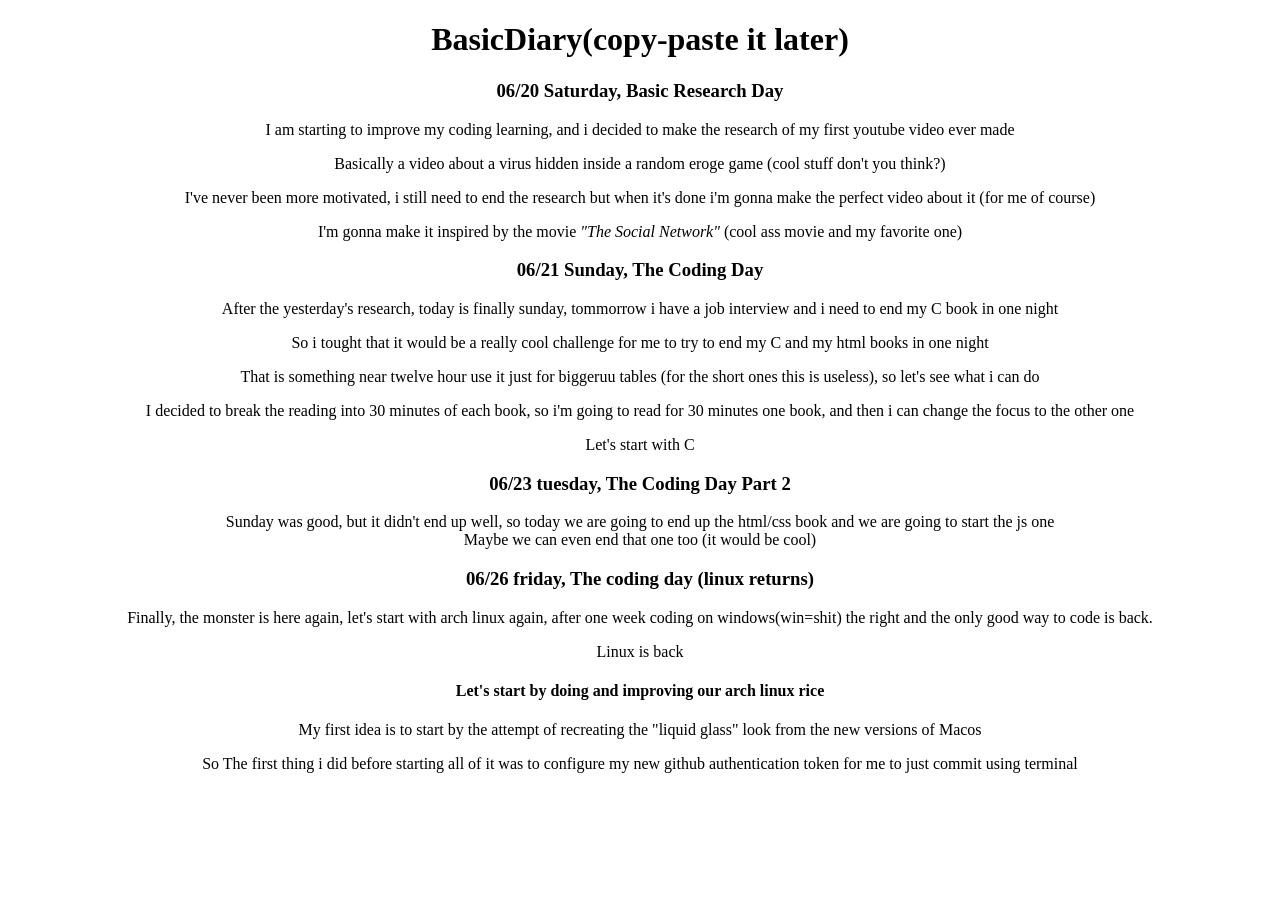
==== neocities_blog/diary.html @ 25cd5dea "just a test commit for my linux coding" ====
<!DOCTYPE html>
<head><title>Just my basic diary</title></head>
<body>
<!--Basic diary (im gonna change it later to a better and more organized section)--> 
        <div align="center ">
        <h1>BasicDiary(copy-paste it later)</h1>    
        <h3>06/20 Saturday, Basic Research Day</h3>
        <p>I am starting to improve my coding learning, and i decided to make the research of my first youtube video ever made</p>
        <p2>Basically a video about a virus hidden inside a random eroge game (cool stuff don't you think?)</p2>
        <p>I've never been more motivated, i still need to end the research but when it's done i'm gonna make the perfect video about it (for me of course)</p>        
        <p>I'm gonna make it inspired by the movie <i>"The Social Network"</i> (cool ass movie and my favorite one)</p>

        <h3>06/21 Sunday, The Coding Day </h3>
        <p>After the yesterday's research, today is finally sunday, tommorrow i have a job interview and i need to end my C book in one night</p>
        <p>So i tought that it would be a really cool challenge for me to try to end my C and my html books in one night</p2>
        <p>That is something near twelve hour use it just for biggeruu tables (for the short ones this is useless), so let's see what i can do</p>
        <p>I decided to break the reading into 30 minutes of each book, so i'm going to read for 30 minutes one book, and then i can change the focus to the other one</p>
        <p>Let's start with C</p>
        
        <h3>06/23 tuesday, The Coding Day Part 2</h3>
        <p>Sunday was good, but it didn't end up well, so today we are going to end up the html/css book and we are going to start the js one <br /> Maybe we can even end that one too (it would be cool) </p>
        <h3>06/26 friday, The coding day (linux returns)</h3>
        <p>Finally, the monster is here again, let's start with arch linux again, after one week coding on windows(win=shit) the right and the only good way to code is back.<br /></p>
        <p>Linux is back</p>
        <h4>Let's start by doing and improving our arch linux rice</h4>
        <p>My first idea is to start by the attempt of recreating the "liquid glass" look from the new versions of Macos<br /></p>
        <p>So The first thing i did before starting all of it was to configure my new github authentication token for me to just commit using terminal</p>
        </div>
</body>
</html>
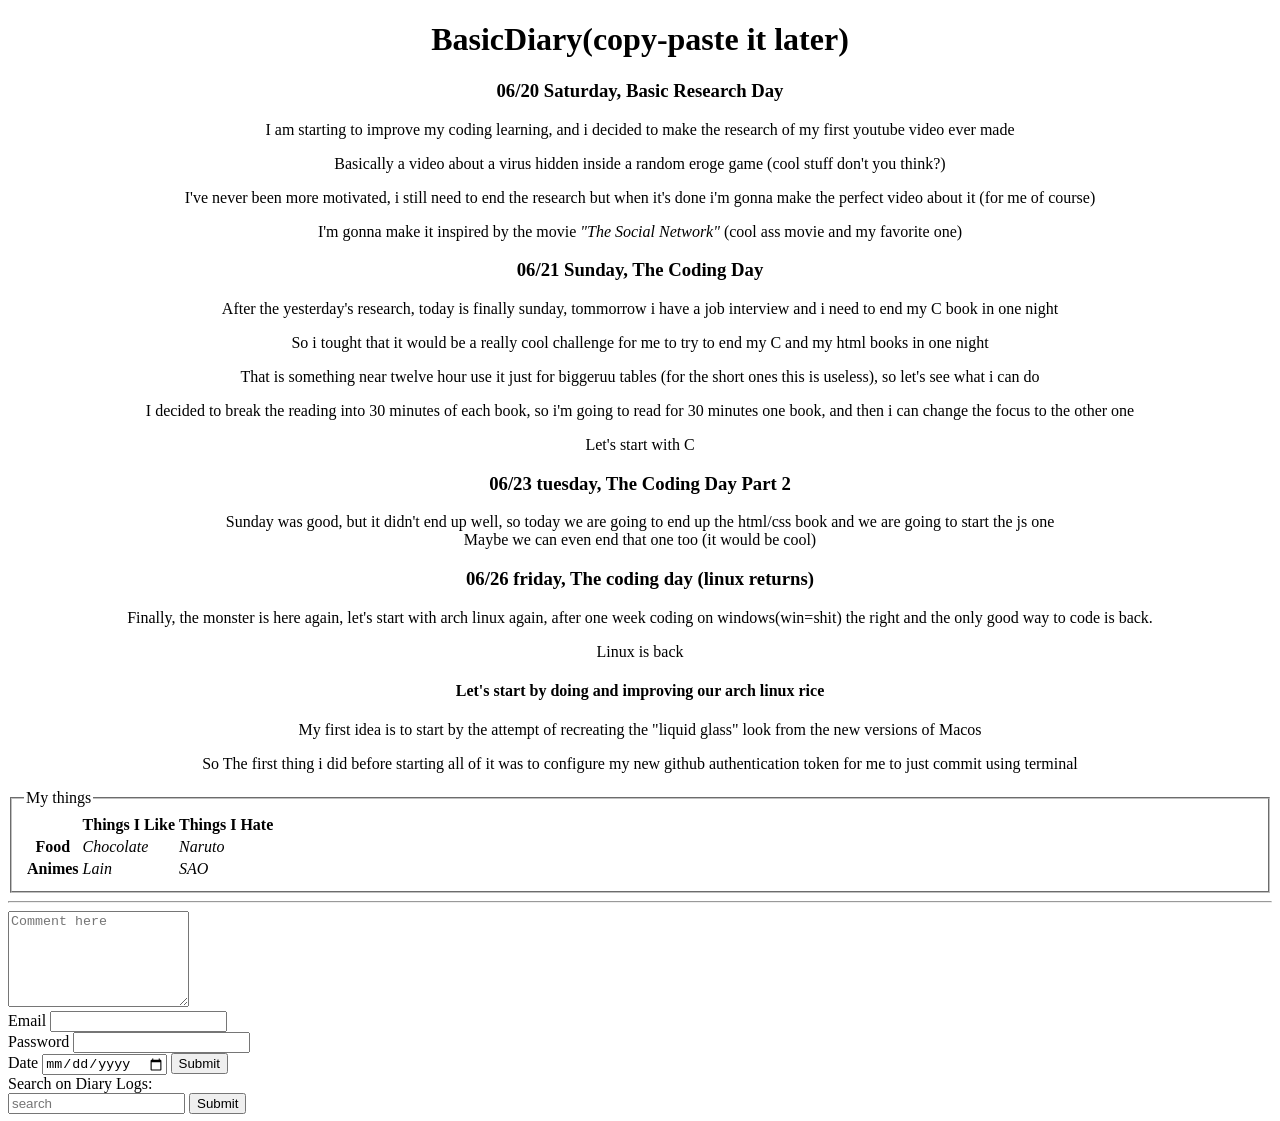
==== commit 1af9a9a8: "Index html improvement and css basics(learn it all deepshit)" ====
--- a/neocities_blog/diary.html
+++ b/neocities_blog/diary.html
@@ -26,5 +26,55 @@
         <p>My first idea is to start by the attempt of recreating the "liquid glass" look from the new versions of Macos<br /></p>
         <p>So The first thing i did before starting all of it was to configure my new github authentication token for me to just commit using terminal</p>
         </div>
+
+
+
+        <!--Rip this shit out of here later-->
+    <!--Just a basic table test that's gonna look a lot better after we learn css-->
+        <fieldset>
+        <legend>My things</legend>
+        <table>
+            <thead>
+            <tr>
+            <th></th>
+            <th scope="col">Things I Like</th>
+            <th scope="col">Things I Hate</th>
+            </tr>
+            </thead>
+            <!--Use tbody for the (fuck it you know what i am saying)-->
+            <!--Use tfoot for the foot(duh.) use it just for bigger tables (for the short ones this is useless)-->
+            <tr>
+            <th scope="row">Food</th>
+            <td><i>Chocolate</i></td>
+            <td colspan="2"><i>Naruto</i></td>
+            </tr>
+
+            <tr>
+            <th scope="row">Animes</th>
+            <td><i>Lain</i></td>
+            <td><i>SAO</i></td>
+            </tr>
+        </table>
+        </fieldset>
+        </div>
+        <hr/>
+
+       <!--Requiring an specific format of form answer to the user (cool stuff) and date format-->
+        <textarea name="comments" cols="20" rows="6" placeholder="Comment here"></textarea> <br />
+        <label for="email">Email</label>
+        <input type="email" name="email"> <br />
+        <label for="passwd">Password</label>
+        <input type="password" name="passwd" required="required">
+        <label for="submits"></label> <br />
+        <label for="date">Date</label>
+        <input type="date" name="date">
+        <input type="submit" name="submits"><br />
+
+        <!--Basic site search, fetch the server for info using the following-->
+        <label for="search">Search on Diary Logs:</label><br />
+        <input type="search" name="search" placeholder="search">
+        <input type="submit" name="Search">
+    </form>
+
 </body>
 </html>
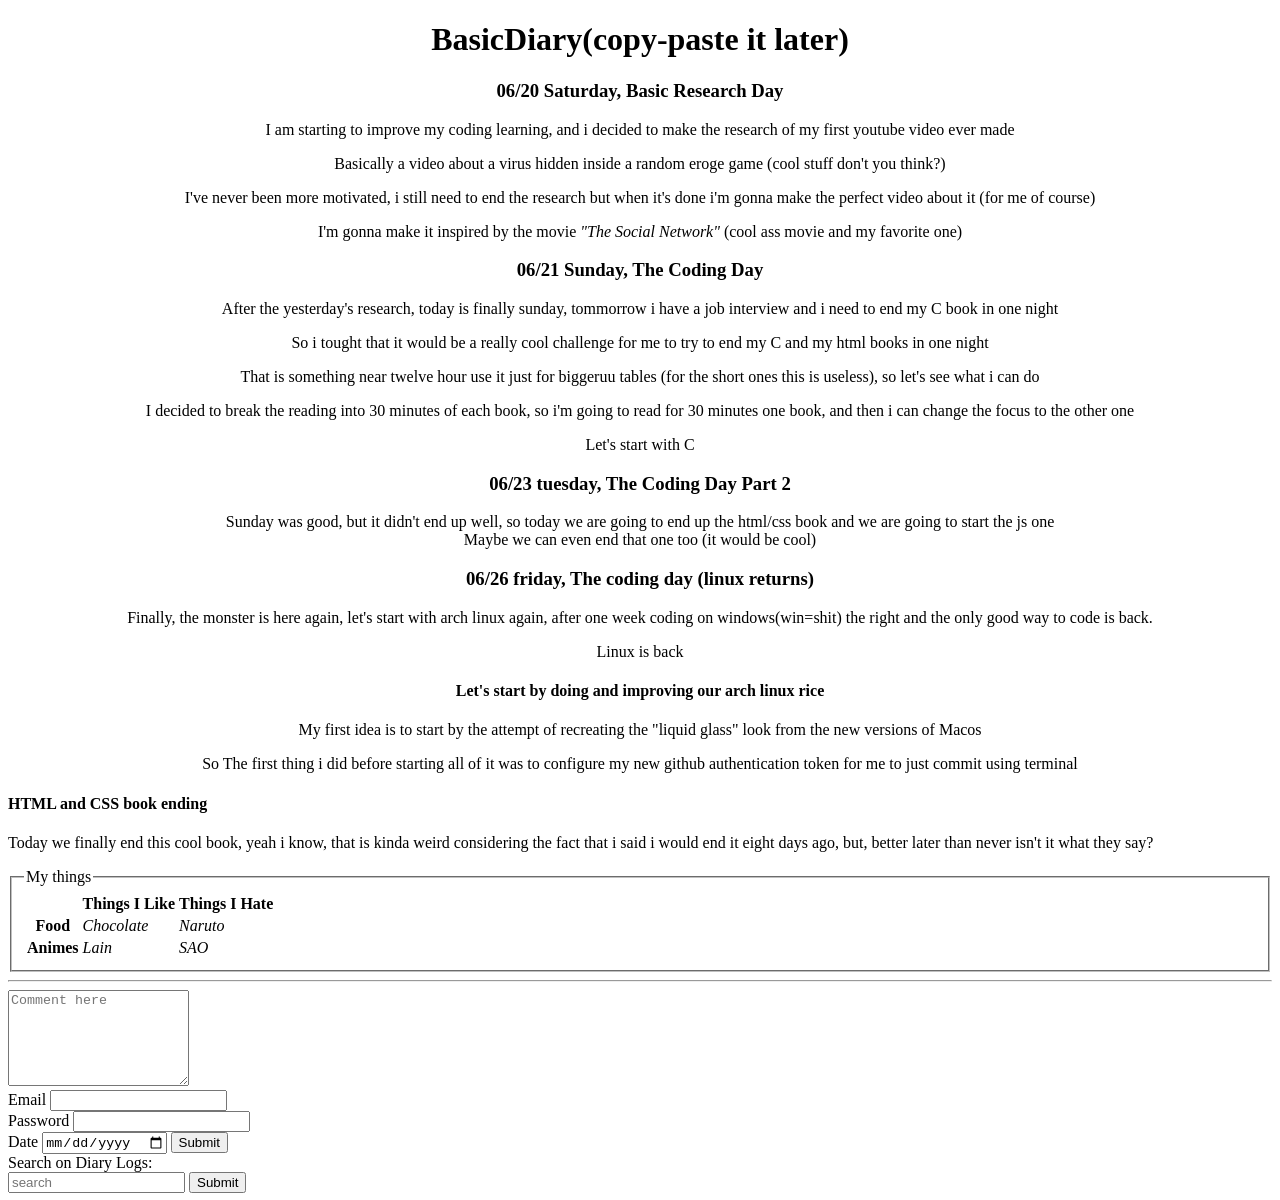
==== commit da5ede3d: "The background image, is just an optical effect, that uses the centralization of an element (we cent" ====
--- a/neocities_blog/diary.html
+++ b/neocities_blog/diary.html
@@ -26,8 +26,8 @@
         <p>My first idea is to start by the attempt of recreating the "liquid glass" look from the new versions of Macos<br /></p>
         <p>So The first thing i did before starting all of it was to configure my new github authentication token for me to just commit using terminal</p>
         </div>
-
-
+        <h4>HTML and CSS book ending</h4>
+        <p>Today we finally end this cool book, yeah i know, that is kinda weird considering the fact that i said i would end it eight days ago, but, better later than never isn't it what they say?</p>
 
         <!--Rip this shit out of here later-->
     <!--Just a basic table test that's gonna look a lot better after we learn css-->
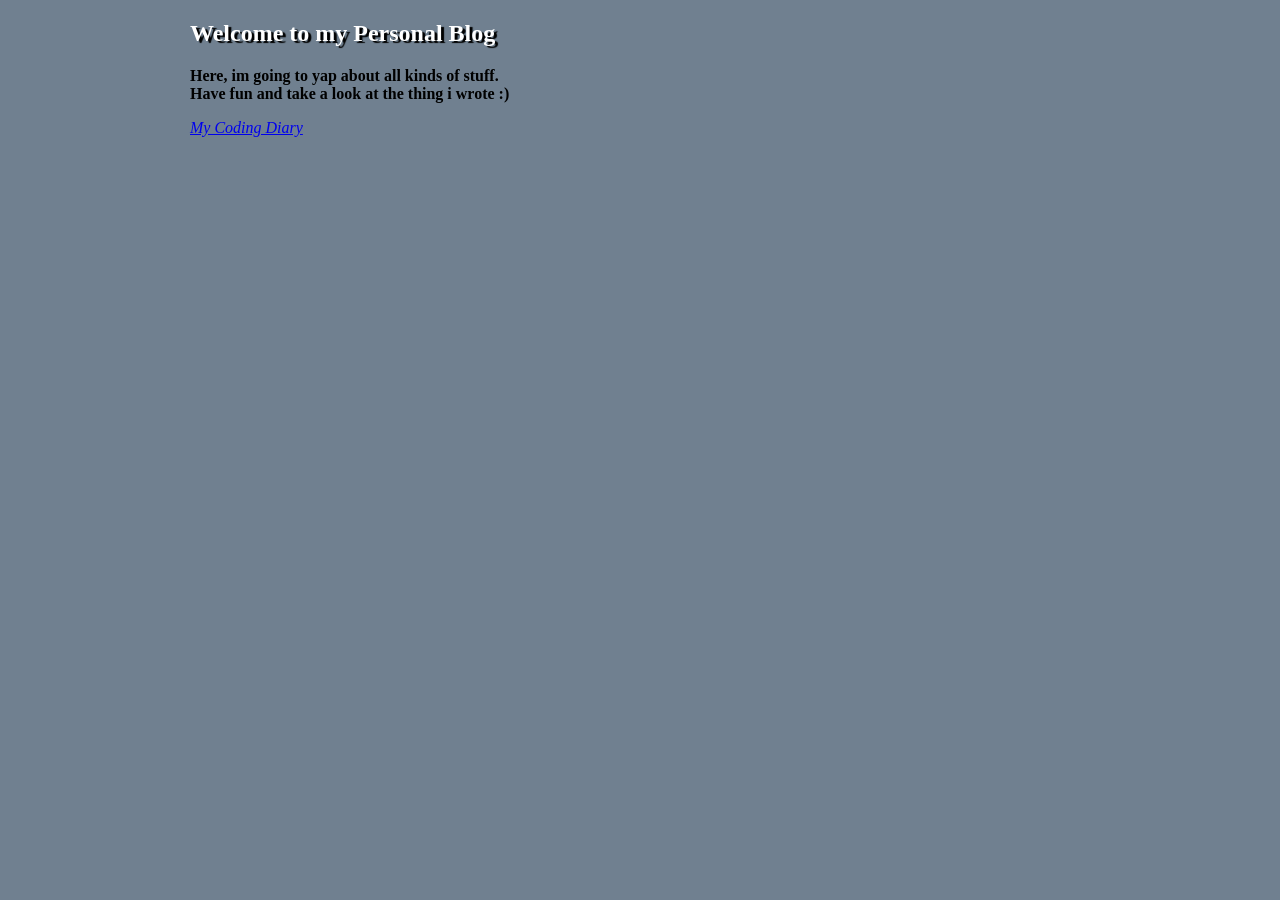
==== commit 7cea3900: "The css needs to be under the parents" ====
--- a/neocities_blog/diary.html
+++ b/neocities_blog/diary.html
@@ -1,80 +1,12 @@
 <!DOCTYPE html>
-<head><title>Just my basic diary</title></head>
-<body>
+<link href="global_css/style.css" type="text/css" rel="stylesheet">
+<head>
+    <title>Just my basic diary</title>
+</head>
+    <body>
 <!--Basic diary (im gonna change it later to a better and more organized section)--> 
-        <div align="center ">
-        <h1>BasicDiary(copy-paste it later)</h1>    
-        <h3>06/20 Saturday, Basic Research Day</h3>
-        <p>I am starting to improve my coding learning, and i decided to make the research of my first youtube video ever made</p>
-        <p2>Basically a video about a virus hidden inside a random eroge game (cool stuff don't you think?)</p2>
-        <p>I've never been more motivated, i still need to end the research but when it's done i'm gonna make the perfect video about it (for me of course)</p>        
-        <p>I'm gonna make it inspired by the movie <i>"The Social Network"</i> (cool ass movie and my favorite one)</p>
-
-        <h3>06/21 Sunday, The Coding Day </h3>
-        <p>After the yesterday's research, today is finally sunday, tommorrow i have a job interview and i need to end my C book in one night</p>
-        <p>So i tought that it would be a really cool challenge for me to try to end my C and my html books in one night</p2>
-        <p>That is something near twelve hour use it just for biggeruu tables (for the short ones this is useless), so let's see what i can do</p>
-        <p>I decided to break the reading into 30 minutes of each book, so i'm going to read for 30 minutes one book, and then i can change the focus to the other one</p>
-        <p>Let's start with C</p>
-        
-        <h3>06/23 tuesday, The Coding Day Part 2</h3>
-        <p>Sunday was good, but it didn't end up well, so today we are going to end up the html/css book and we are going to start the js one <br /> Maybe we can even end that one too (it would be cool) </p>
-        <h3>06/26 friday, The coding day (linux returns)</h3>
-        <p>Finally, the monster is here again, let's start with arch linux again, after one week coding on windows(win=shit) the right and the only good way to code is back.<br /></p>
-        <p>Linux is back</p>
-        <h4>Let's start by doing and improving our arch linux rice</h4>
-        <p>My first idea is to start by the attempt of recreating the "liquid glass" look from the new versions of Macos<br /></p>
-        <p>So The first thing i did before starting all of it was to configure my new github authentication token for me to just commit using terminal</p>
-        </div>
-        <h4>HTML and CSS book ending</h4>
-        <p>Today we finally end this cool book, yeah i know, that is kinda weird considering the fact that i said i would end it eight days ago, but, better later than never isn't it what they say?</p>
-
-        <!--Rip this shit out of here later-->
-    <!--Just a basic table test that's gonna look a lot better after we learn css-->
-        <fieldset>
-        <legend>My things</legend>
-        <table>
-            <thead>
-            <tr>
-            <th></th>
-            <th scope="col">Things I Like</th>
-            <th scope="col">Things I Hate</th>
-            </tr>
-            </thead>
-            <!--Use tbody for the (fuck it you know what i am saying)-->
-            <!--Use tfoot for the foot(duh.) use it just for bigger tables (for the short ones this is useless)-->
-            <tr>
-            <th scope="row">Food</th>
-            <td><i>Chocolate</i></td>
-            <td colspan="2"><i>Naruto</i></td>
-            </tr>
-
-            <tr>
-            <th scope="row">Animes</th>
-            <td><i>Lain</i></td>
-            <td><i>SAO</i></td>
-            </tr>
-        </table>
-        </fieldset>
-        </div>
-        <hr/>
-
-       <!--Requiring an specific format of form answer to the user (cool stuff) and date format-->
-        <textarea name="comments" cols="20" rows="6" placeholder="Comment here"></textarea> <br />
-        <label for="email">Email</label>
-        <input type="email" name="email"> <br />
-        <label for="passwd">Password</label>
-        <input type="password" name="passwd" required="required">
-        <label for="submits"></label> <br />
-        <label for="date">Date</label>
-        <input type="date" name="date">
-        <input type="submit" name="submits"><br />
-
-        <!--Basic site search, fetch the server for info using the following-->
-        <label for="search">Search on Diary Logs:</label><br />
-        <input type="search" name="search" placeholder="search">
-        <input type="submit" name="Search">
-    </form>
-
-</body>
+    <h2>Welcome to my Personal Blog</h2>
+    <p><b>Here, im going to yap about all kinds of stuff. <br /> Have fun and take a look at the thing i wrote :)</b></p>
+    <a href="logs/coding_diary.html"> <i>My Coding Diary</i></a>
+    </body>
 </html>
--- a/neocities_blog/global_css/style.css
+++ b/neocities_blog/global_css/style.css
@@ -0,0 +1,72 @@
+/*todo: Start the linear gradient learning*/
+/*Remember to organize all the project archives */
+#pagetop{
+    float:right;
+    margin-right:90px;
+}
+body{
+    margin-top:10px;
+    margin-bottom:10px;
+    margin-right:auto;
+    margin-left:auto;
+    width:900px;
+    background-color:#708090;
+}
+h1,h2,h3{
+    color:#FFFFFF;
+    text-shadow: 3px 2px 1px #000000;
+}
+p.basictext{
+    width:500px;
+    height:400px;
+    padding:20px;
+    margin-top:0px;
+    margin-bottom:0px;
+    float:right;
+    color:#000000;
+    background-color:#c0c0c0;
+    box-shadow:4px 2px 1px #000000;
+    border-radius:5px;
+    /*For the border to appear you need to specify it's style*/
+    /*You can specify the color, and the style and the property of the border by adding more parameters */
+}
+
+#navigation_menu{
+    width:250px;
+    border-top-style:solid;
+    border-color:#ab9e9a;
+    border-top-width:1px;
+    padding:10px;
+    margin-left:20px;
+    background-color:#c0c0c0;
+    box-shadow:4px 2px 1px #000000;
+    border-radius:5px;
+}
+#madotsukisleep{
+    width:200px;
+    margin-top:40px;
+    background-color:#708090;
+
+}
+#madno{
+    width:180px;
+    float:right;
+    margin-right:200px;
+    margin-top:-60px;
+    background-color:#708090;
+}
+
+#intropage{
+    width:540px;
+    padding:4px;
+    margin-left:auto;
+    margin-right:auto;
+    margin-bottom:0px;
+    border-style:solid;
+    border-radius:0px;
+    box-shadow: 6px 1px 6px #000000;
+    background-color:#c0c0c0;
+    box-shadow:4px 2px 1px #000000;
+    border-radius:5px;
+
+}
